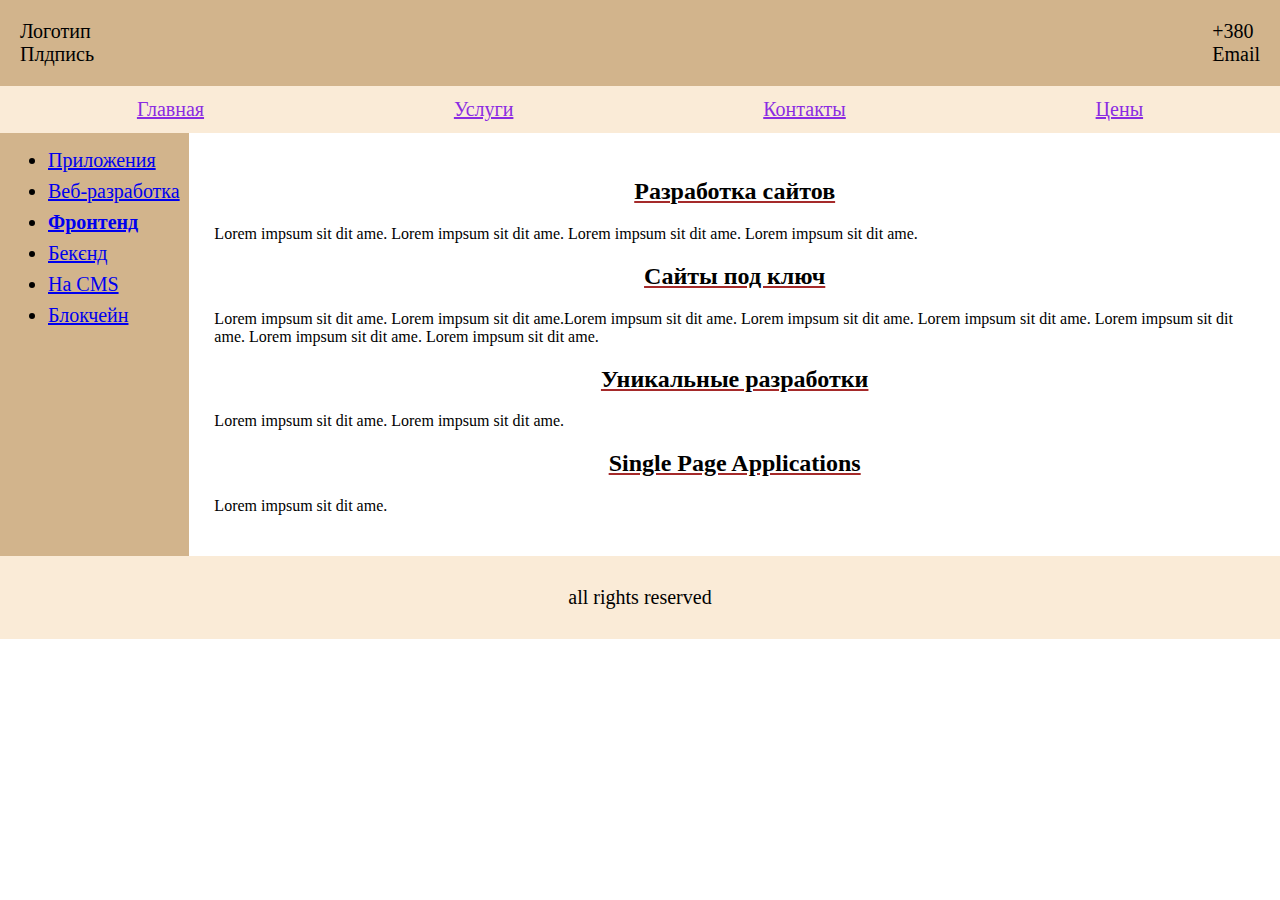
==== index.html @ 78a1a53c "Update and rename idex.html to index.html" ====
<!DOCTYPE html>
<html lang="en">

<head>
    <meta charset="UTF-8">
    <meta name="viewport" content="width=device-width, initial-scale=1.0">
    <title>Веб-разработка</title>
    <link rel="stylesheet" href="style1.css">
    </head>

<body>
    <header class="header">
        <div>Логотип<br>Плдпись</div>
        <div>+380<br>Email</div>
    </header>
    <nav class="nav">
        <a href="#">Главная</a>
        <a href="#">Услуги</a>
        <a href="#">Контакты</a>
        <a href="#">Цены</a>
    </nav>
    <div class="content">
        <aside class="sidebar">
            <ul>
                <li><a href="#">Приложения</a></li>
                <li><a href="#">Веб-разработка</a></li>
                <li><a href="#"><b>Фронтенд</b></a></li>
                <li><a href="#">Бекєнд</a></li>
                <li><a href="#">На CMS</a></li>
                <li><a href="#">Блокчейн</a></li>
            </ul>
        </aside>
        <main class="main">
            <h2>Разработка сайтов</h2>
            <p>Lorem impsum sit dit ame. Lorem impsum sit dit ame. Lorem impsum sit dit ame. Lorem impsum sit dit ame.</p>
            <h2>Сайты под ключ</h2>
            <p>Lorem impsum sit dit ame. Lorem impsum sit dit ame.Lorem impsum sit dit ame. Lorem impsum sit dit ame. Lorem impsum sit
            dit ame. Lorem impsum sit dit ame. Lorem impsum sit dit ame. Lorem impsum sit dit ame.</p>
            <h2>Уникальные разработки</h2>
            <p>Lorem impsum sit dit ame. Lorem impsum sit dit ame.</p>
            <h2>Single Page Applications</h2>
            <p>Lorem impsum sit dit ame.</p>
        </main>
    </div>
    <footer class="footer">
        <a>all rights reserved</a>
    </footer>
</body>

</html>
---- style1.css ----
body {
    margin: 0;
    padding: 0;
}

.header {
    display: flex;
    justify-content: space-between;
    padding: 20px;
    background-color: tan;
    font-size: 20px
}

nav {
    background-color: antiquewhite;
    padding: 12px;
    display: flex;
    justify-content: space-around;
    font-size: 20px
}

.nav a {
    color: blueviolet;
}

.content {
    display: flex;
}

.sidebar {
    width: 20%;
    background-color: tan;
}

.sidebar li {
    margin: 8px;
    font-size: 20px;
}

.main {
    padding: 25px;

}

.main h2 {
    text-decoration: underline brown;
    text-align: center;
}
.main img {
    margin: 20px;
}

.footer {
    background-color: antiquewhite;
    text-align: center;
    padding: 30px;
    font-size: 20px;
}
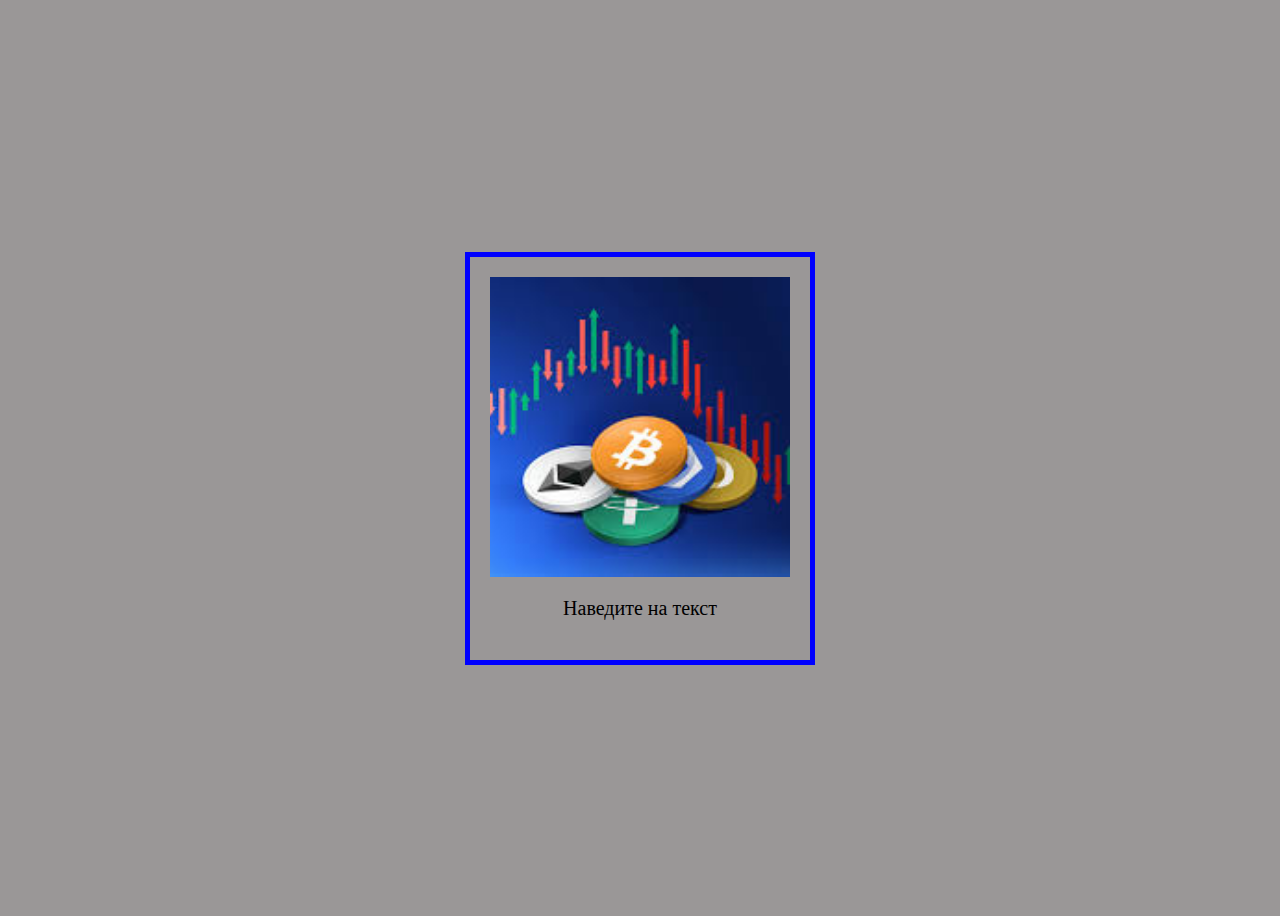
==== commit 2b3cea29: "2-Homework" ====
--- a/index.html
+++ b/index.html
@@ -3,48 +3,16 @@
 
 <head>
     <meta charset="UTF-8">
-    <meta name="viewport" content="width=device-width, initial-scale=1.0">
-    <title>Веб-разработка</title>
-    <link rel="stylesheet" href="style1.css">
-    </head>
-
+    <meta name="viewport" content="width=device-width">
+    <link rel="stylesheet" href="style.css">
+    <title>Combined Hover Effects</title>
+</head>
 <body>
-    <header class="header">
-        <div>Логотип<br>Плдпись</div>
-        <div>+380<br>Email</div>
-    </header>
-    <nav class="nav">
-        <a href="#">Главная</a>
-        <a href="#">Услуги</a>
-        <a href="#">Контакты</a>
-        <a href="#">Цены</a>
-    </nav>
-    <div class="content">
-        <aside class="sidebar">
-            <ul>
-                <li><a href="#">Приложения</a></li>
-                <li><a href="#">Веб-разработка</a></li>
-                <li><a href="#"><b>Фронтенд</b></a></li>
-                <li><a href="#">Бекєнд</a></li>
-                <li><a href="#">На CMS</a></li>
-                <li><a href="#">Блокчейн</a></li>
-            </ul>
-        </aside>
-        <main class="main">
-            <h2>Разработка сайтов</h2>
-            <p>Lorem impsum sit dit ame. Lorem impsum sit dit ame. Lorem impsum sit dit ame. Lorem impsum sit dit ame.</p>
-            <h2>Сайты под ключ</h2>
-            <p>Lorem impsum sit dit ame. Lorem impsum sit dit ame.Lorem impsum sit dit ame. Lorem impsum sit dit ame. Lorem impsum sit
-            dit ame. Lorem impsum sit dit ame. Lorem impsum sit dit ame. Lorem impsum sit dit ame.</p>
-            <h2>Уникальные разработки</h2>
-            <p>Lorem impsum sit dit ame. Lorem impsum sit dit ame.</p>
-            <h2>Single Page Applications</h2>
-            <p>Lorem impsum sit dit ame.</p>
-        </main>
+    <div class="hover-container">
+        <div class="photo-frame">
+            <img src="[data-uri]" alt="Sample Photo">
+        </div>
+        <p class="hover-text">Наведите на текст</p>
     </div>
-    <footer class="footer">
-        <a>all rights reserved</a>
-    </footer>
 </body>
-
-</html>
+</html>--- a/style.css
+++ b/style.css
@@ -0,0 +1,46 @@
+body {
+    display: flex;
+    justify-content: center;
+    align-items: center;
+    height: 100vh;
+    background-color: #9a9797;
+
+}
+
+.hover-container {
+    border: 5px solid blue;
+    padding: 20px;
+    text-align: center;
+    transition: transform 0.3s ease;
+}
+.hover-container:hover {
+
+    transform: scale(1.3);
+}
+
+.photo-frame {
+    width: 300px;
+    height: 300px;
+    overflow: hidden;
+    margin-bottom: 15px;
+}
+
+.photo-frame img {
+    width: 100%;
+    height: 100%;
+    object-fit: cover;
+    transition: transform 0.3s ease;
+}
+
+
+.hover-text {
+    font-size: 20px;
+    color: black;
+    cursor: pointer;
+}
+
+
+.hover-text:hover {
+    color: red;
+
+}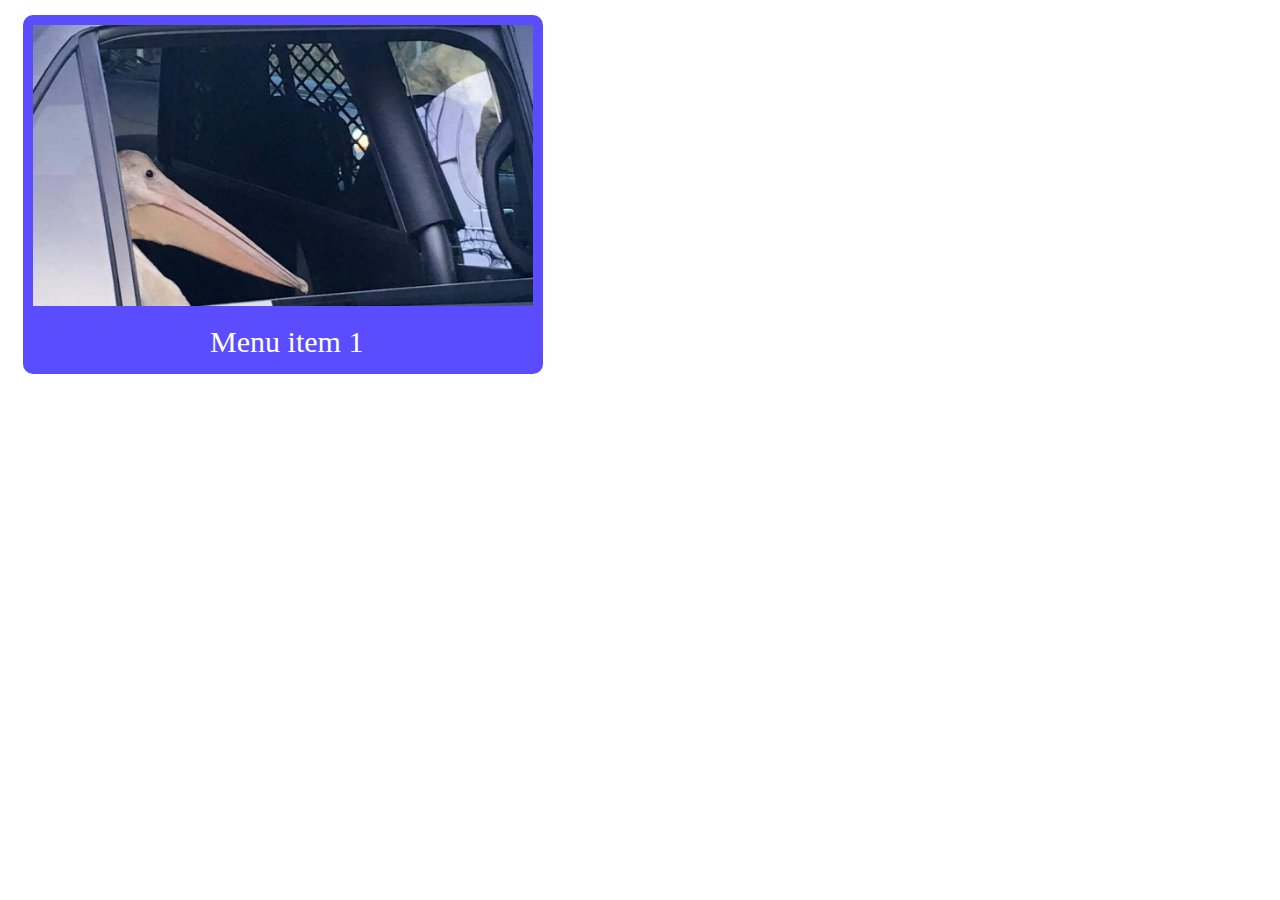
==== commit 615bb7f3: "2" ====
--- a/index.html
+++ b/index.html
@@ -3,16 +3,14 @@
 
 <head>
     <meta charset="UTF-8">
-    <meta name="viewport" content="width=device-width">
+    <title>Triangle Animation</title>
     <link rel="stylesheet" href="style.css">
-    <title>Combined Hover Effects</title>
 </head>
 <body>
-    <div class="hover-container">
-        <div class="photo-frame">
-            <img src="[data-uri]" alt="Sample Photo">
+        <div class="menuItem">
+            <img src="p.jpg" alt="11111" class="menuItem_image">
+            <a href="#" class="menuItem_link"> Menu item 1</a> 
         </div>
-        <p class="hover-text">Наведите на текст</p>
-    </div>
 </body>
+
 </html>--- a/style.css
+++ b/style.css
@@ -1,46 +1,58 @@
-body {
-    display: flex;
-    justify-content: center;
-    align-items: center;
-    height: 100vh;
-    background-color: #9a9797;
-
+img {
+    max-width: 100%;
+    height: auto;
 }
 
-.hover-container {
-    border: 5px solid blue;
-    padding: 20px;
+.menuItem {
+    margin: 15px;
+    background: rgb(89, 77, 255);
+    width: 500px;
+    padding: 10px;
+    border-radius: 10px;
     text-align: center;
-    transition: transform 0.3s ease;
-}
-.hover-container:hover {
-
-    transform: scale(1.3);
+    
 }
 
-.photo-frame {
-    width: 300px;
-    height: 300px;
-    overflow: hidden;
-    margin-bottom: 15px;
+.menuItem_image{
+    margin-bottom: 20px;
 }
 
-.photo-frame img {
-    width: 100%;
-    height: 100%;
-    object-fit: cover;
-    transition: transform 0.3s ease;
+.menuItem_link {
+    color: rgb(255, 255, 255);
+    text-decoration: none;
+    font-size: 30px;
+    margin-bottom: 1px;
+    position: relative;
+    top: -5px;
 }
 
-
-.hover-text {
-    font-size: 20px;
-    color: black;
-    cursor: pointer;
+.menuItem_link::before, .menuItem_link::after{
+    content: '';
+    display: inline-block;
+    width: 0;
+    height: 0;
+    border-top: 10px solid transparent;
+    border-bottom: 10px solid transparent;
+    opacity: 0;
+    transition: opacity 0.25s, transform 0.25s;
 }
 
+.menuItem_link::before {
+    border-right: 20px solid rgb(255, 0, 0);
+    transform: translateX(-45px);
+}
 
-.hover-text:hover {
-    color: red;
+.menuItem_link::after {
+    border-left: 20px solid rgb(255, 0, 0);
+    transform: translateX(45px);
+}
 
+.menuItem:hover .menuItem_link::before, .menuItem:hover .menuItem_link::after {
+    opacity: 1;
+}
+.menuItem_link:hover::after {
+    transform: translateX(15px) rotate(180deg);
+}
+.menuItem_link:hover::before {
+    transform: translateX(-15px) rotate(180deg);
 }